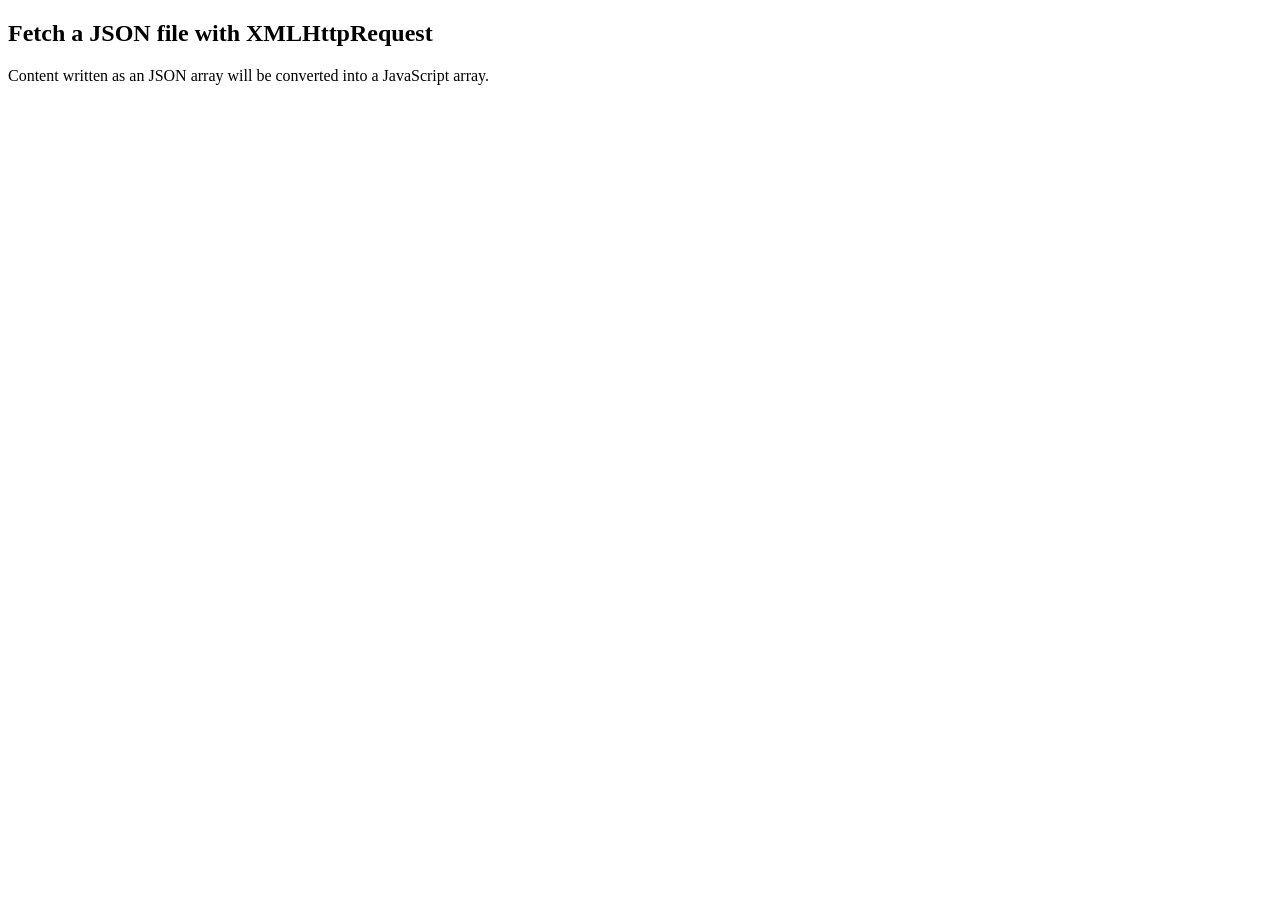
==== index.html @ fec3b8a6 "Create index.html" ====
<!DOCTYPE html>
<html>
<body>

<h2>Fetch a JSON file with XMLHttpRequest</h2>
<p>Content written as an JSON array will be converted into a JavaScript array.</p>
<p id="demo"></p>

<!-- <script>
const xmlhttp = new XMLHttpRequest();
xmlhttp.onload = function() {
  const myArr = JSON.parse(this.responseText);
  let text = "";
  for (let i = 0; i < myArr.length; i++) {
  text += myArr[i] + "<br>";
}
  document.getElementById("demo").innerHTML = "cj";
}
xmlhttp.open("GET", "json_demo_array.txt", true);
xmlhttp.send();
</script> -->

</body>
</html>
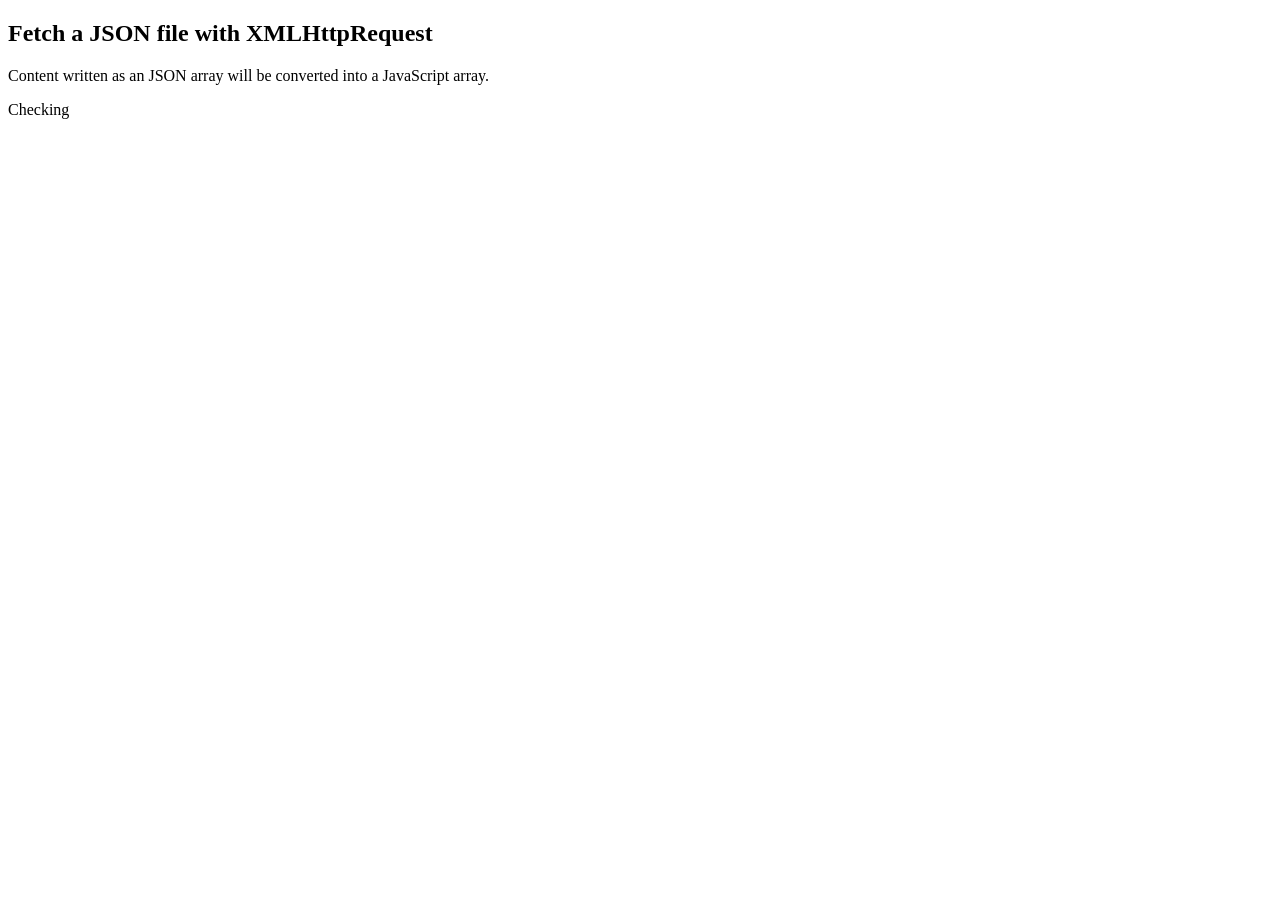
==== commit 0fde60e7: "Update index.html" ====
--- a/index.html
+++ b/index.html
@@ -4,7 +4,7 @@
 
 <h2>Fetch a JSON file with XMLHttpRequest</h2>
 <p>Content written as an JSON array will be converted into a JavaScript array.</p>
-<p id="demo"></p>
+<p id="demo">Checking</p>
 
 <!-- <script>
 const xmlhttp = new XMLHttpRequest();
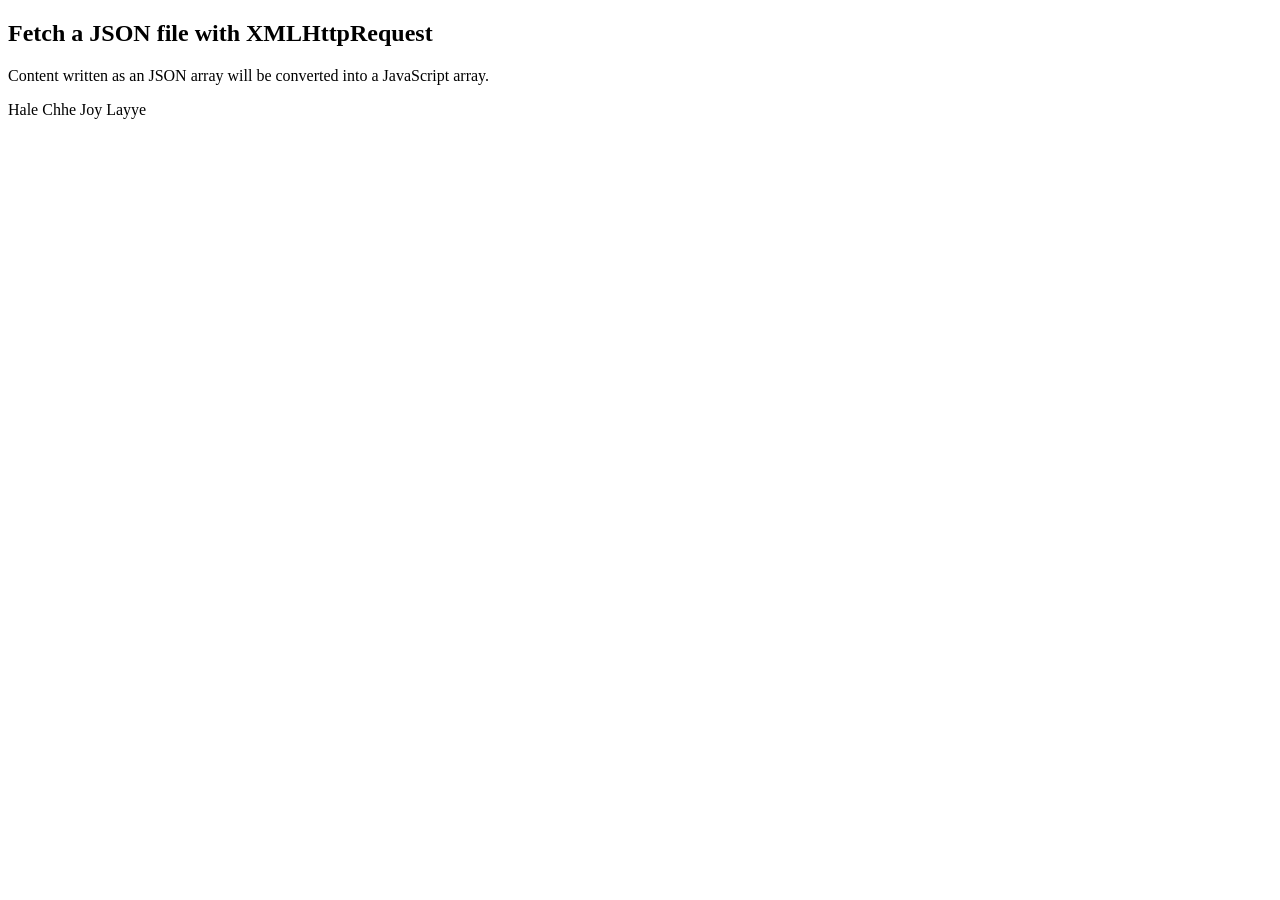
==== commit ef3a64b1: "Update index.html" ====
--- a/index.html
+++ b/index.html
@@ -4,7 +4,7 @@
 
 <h2>Fetch a JSON file with XMLHttpRequest</h2>
 <p>Content written as an JSON array will be converted into a JavaScript array.</p>
-<p id="demo">Checking</p>
+<p id="demo">Hale Chhe Joy Layye</p>
 
 <!-- <script>
 const xmlhttp = new XMLHttpRequest();
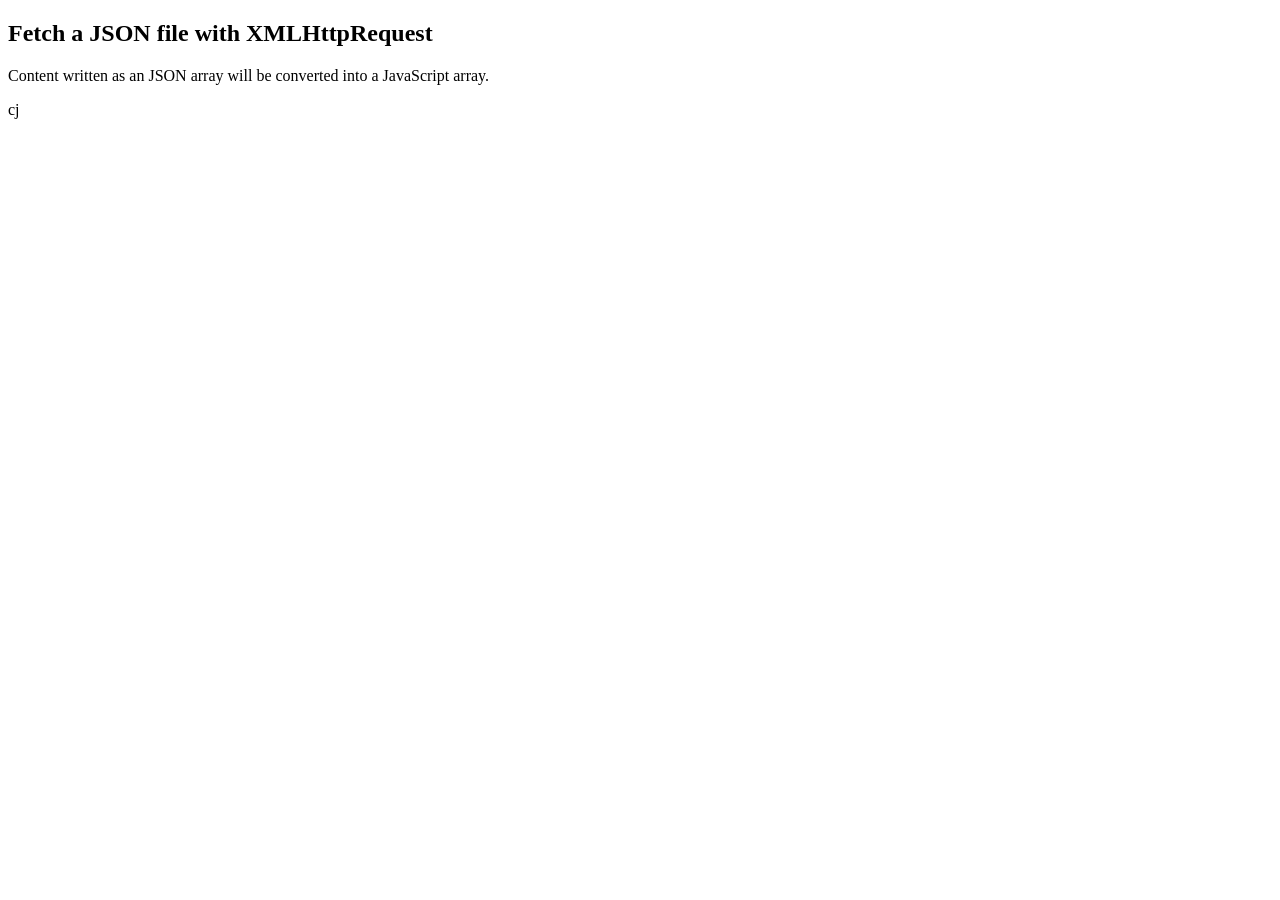
==== commit 418332da: "Update index.html" ====
--- a/index.html
+++ b/index.html
@@ -4,9 +4,9 @@
 
 <h2>Fetch a JSON file with XMLHttpRequest</h2>
 <p>Content written as an JSON array will be converted into a JavaScript array.</p>
-<p id="demo">Hale Chhe Joy Layye</p>
+<p id="demo"></p>
 
-<!-- <script>
+ <script>
 const xmlhttp = new XMLHttpRequest();
 xmlhttp.onload = function() {
   const myArr = JSON.parse(this.responseText);
@@ -16,9 +16,9 @@
 }
   document.getElementById("demo").innerHTML = "cj";
 }
-xmlhttp.open("GET", "json_demo_array.txt", true);
+xmlhttp.open("GET", "info.json", true);
 xmlhttp.send();
-</script> -->
+</script>
 
 </body>
 </html>
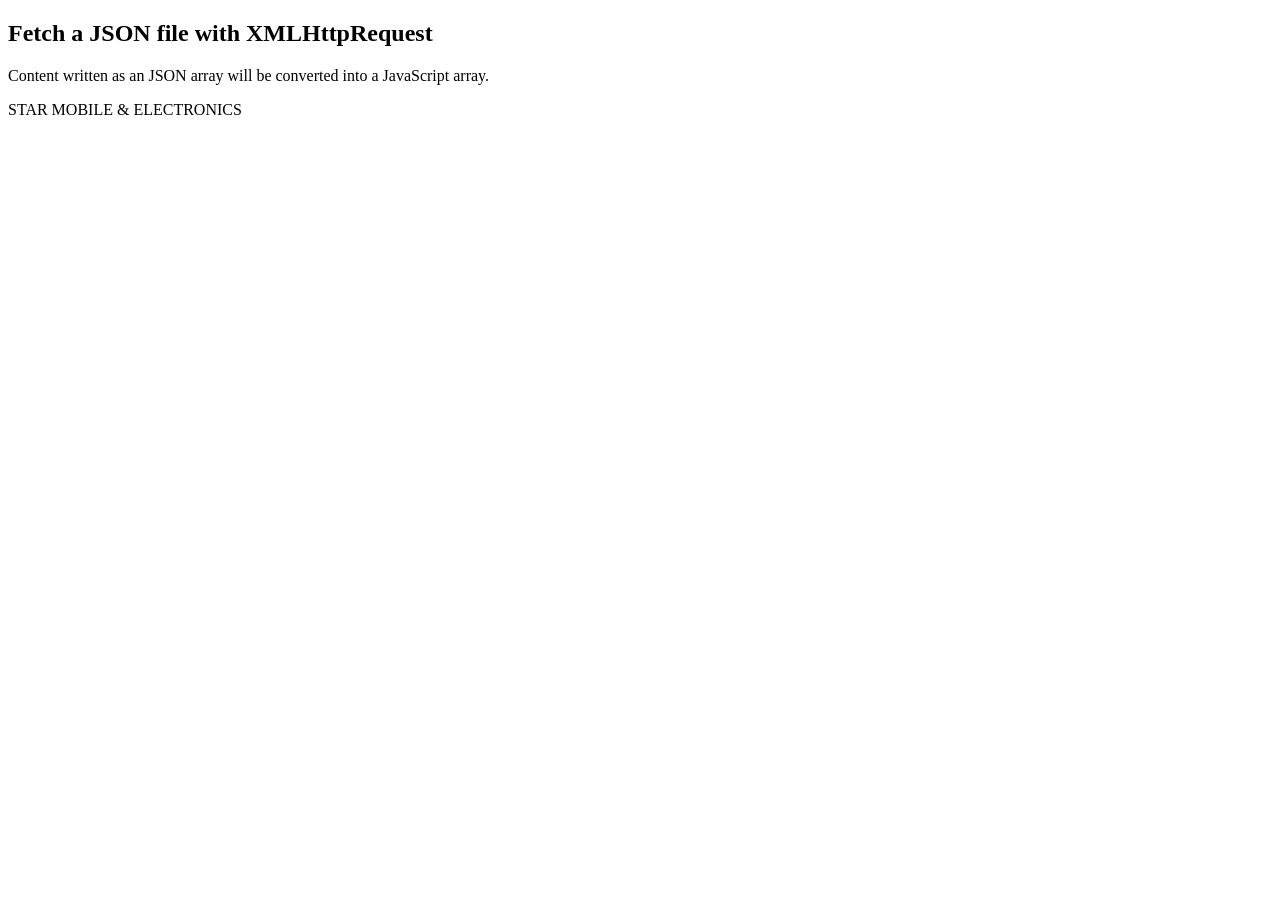
==== commit 2e961b21: "Update index.html" ====
--- a/index.html
+++ b/index.html
@@ -11,10 +11,10 @@
 xmlhttp.onload = function() {
   const myArr = JSON.parse(this.responseText);
   let text = "";
-  for (let i = 0; i < myArr.length; i++) {
-  text += myArr[i] + "<br>";
-}
-  document.getElementById("demo").innerHTML = "cj";
+//   for (let i = 0; i < myArr.length; i++) {
+//   text += myArr[i] + "<br>";
+// }
+  document.getElementById("demo").innerHTML = myArr["Name"];
 }
 xmlhttp.open("GET", "info.json", true);
 xmlhttp.send();
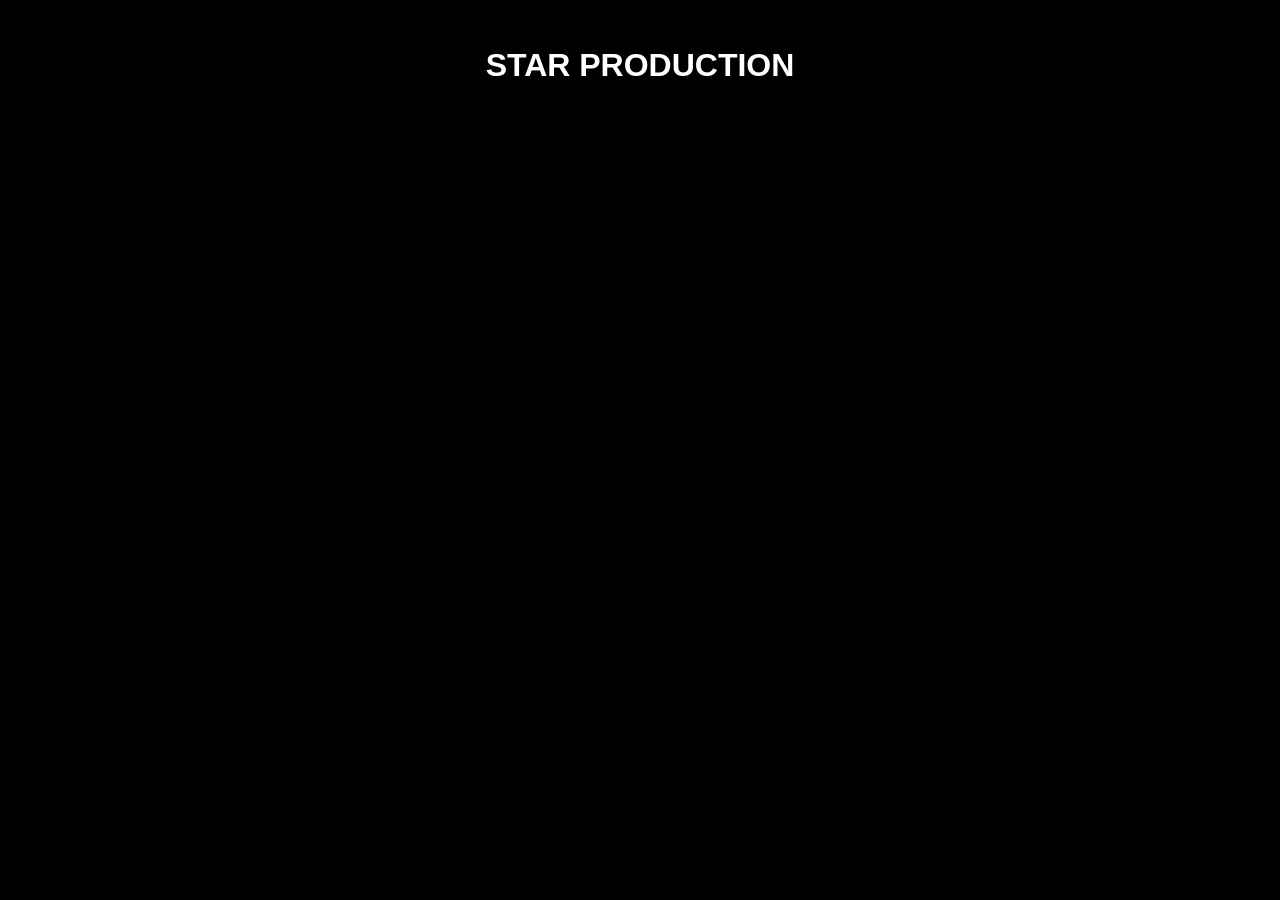
==== commit 407c63b1: "initial" ====
--- a/index.html
+++ b/index.html
@@ -1,24 +1,20 @@
 <!DOCTYPE html>
-<html>
+<html lang="en">
+<head>
+    <meta charset="UTF-8">
+    <meta name="viewport" content="width=device-width, initial-scale=1.0">
+    <title>STAR DEV</title>
+    <style>
+        body{
+            background: black;
+            color: white;
+            font-family: 'Segoe UI', Tahoma, Geneva, Verdana, sans-serif;
+        }
+    </style>
+</head>
 <body>
-
-<h2>Fetch a JSON file with XMLHttpRequest</h2>
-<p>Content written as an JSON array will be converted into a JavaScript array.</p>
-<p id="demo"></p>
-
- <script>
-const xmlhttp = new XMLHttpRequest();
-xmlhttp.onload = function() {
-  const myArr = JSON.parse(this.responseText);
-  let text = "";
-//   for (let i = 0; i < myArr.length; i++) {
-//   text += myArr[i] + "<br>";
-// }
-  document.getElementById("demo").innerHTML = myArr["Name"];
-}
-xmlhttp.open("GET", "info.json", true);
-xmlhttp.send();
-</script>
-
+    <br>
+   <h1 style="text-align: center; font-weight: 700;">STAR PRODUCTION</h1>
+   
 </body>
-</html>
+</html>
